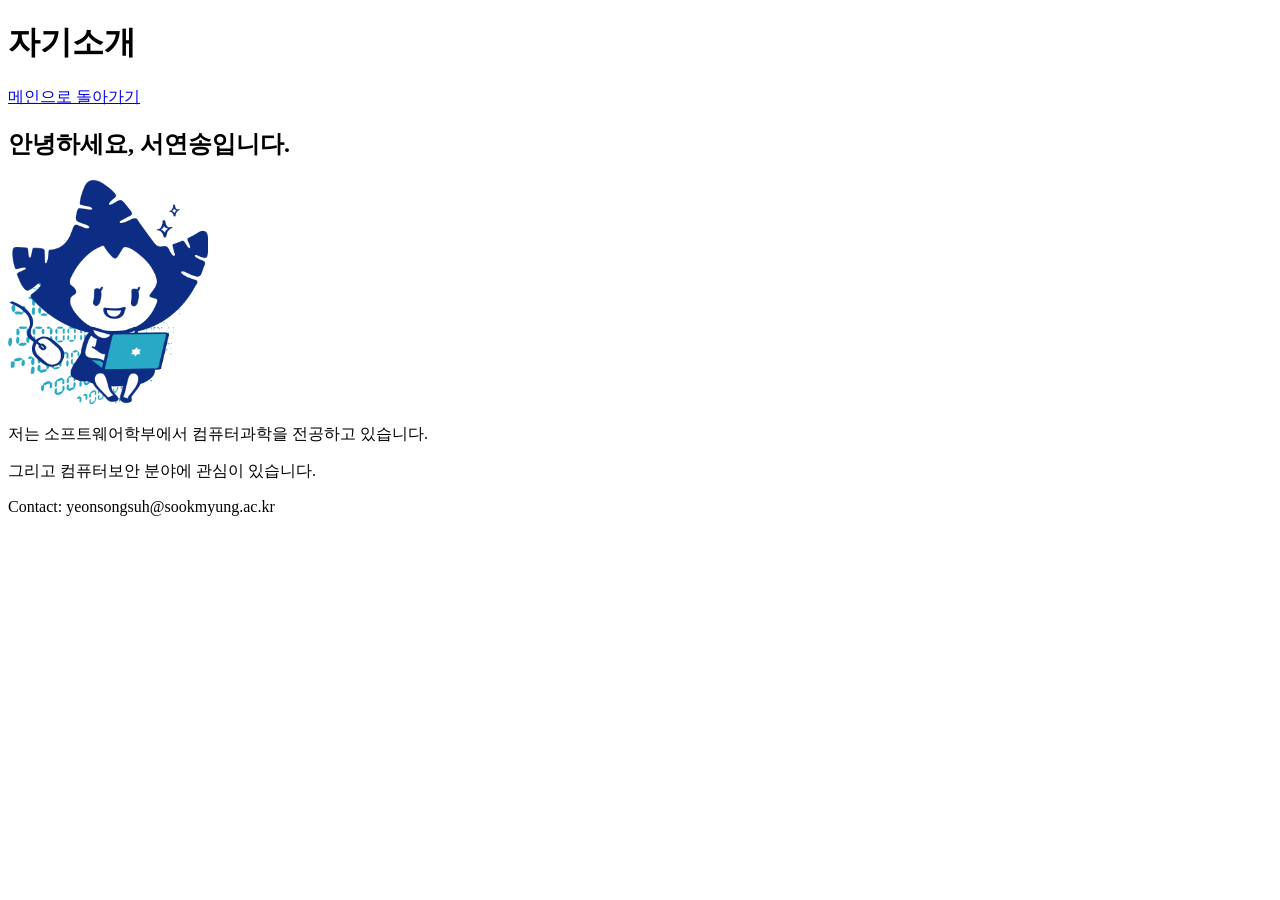
==== introduce.html @ 4686bd9d "update lab01 pages" ====
<!DOCTYPE html>
<html lang="ko">
<head>
  <meta charset="UTF-8">
  <meta name="viewport" content="width=device-width, initial-scale=1.0">
  <title>자기소개</title>
</head>
<body>
  <header>
    <h1>자기소개</h1>
    <nav>
      <a href="index.html">메인으로 돌아가기</a>
    </nav>
  </header>

  <main>
    <section>
      <h2>안녕하세요, 서연송입니다.</h2>
      <img src="major.png" alt="자기소개 이미지" width="200">
    </section>

    <section>
      <article>
        <p>저는 소프트웨어학부에서 컴퓨터과학을 전공하고 있습니다.</p>
        <p>그리고 컴퓨터보안 분야에 관심이 있습니다.</p>
      </article>
    </section>
  </main>

  <footer>
    <p>Contact: yeonsongsuh@sookmyung.ac.kr</p>
  </footer>
</body>
</html>
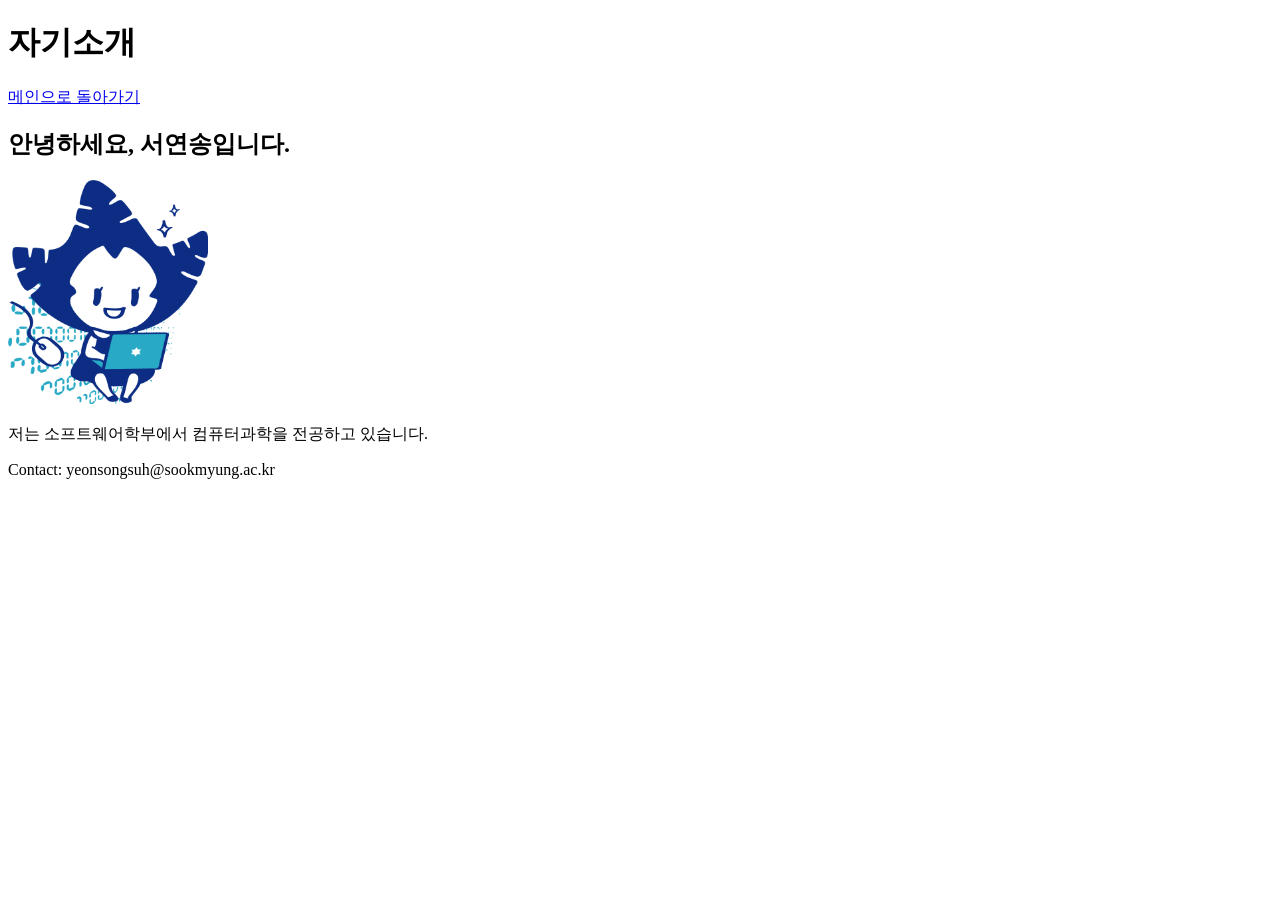
==== commit 71c328be: "update introduce  pages" ====
--- a/introduce.html
+++ b/introduce.html
@@ -22,7 +22,6 @@
     <section>
       <article>
         <p>저는 소프트웨어학부에서 컴퓨터과학을 전공하고 있습니다.</p>
-        <p>그리고 컴퓨터보안 분야에 관심이 있습니다.</p>
       </article>
     </section>
   </main>
